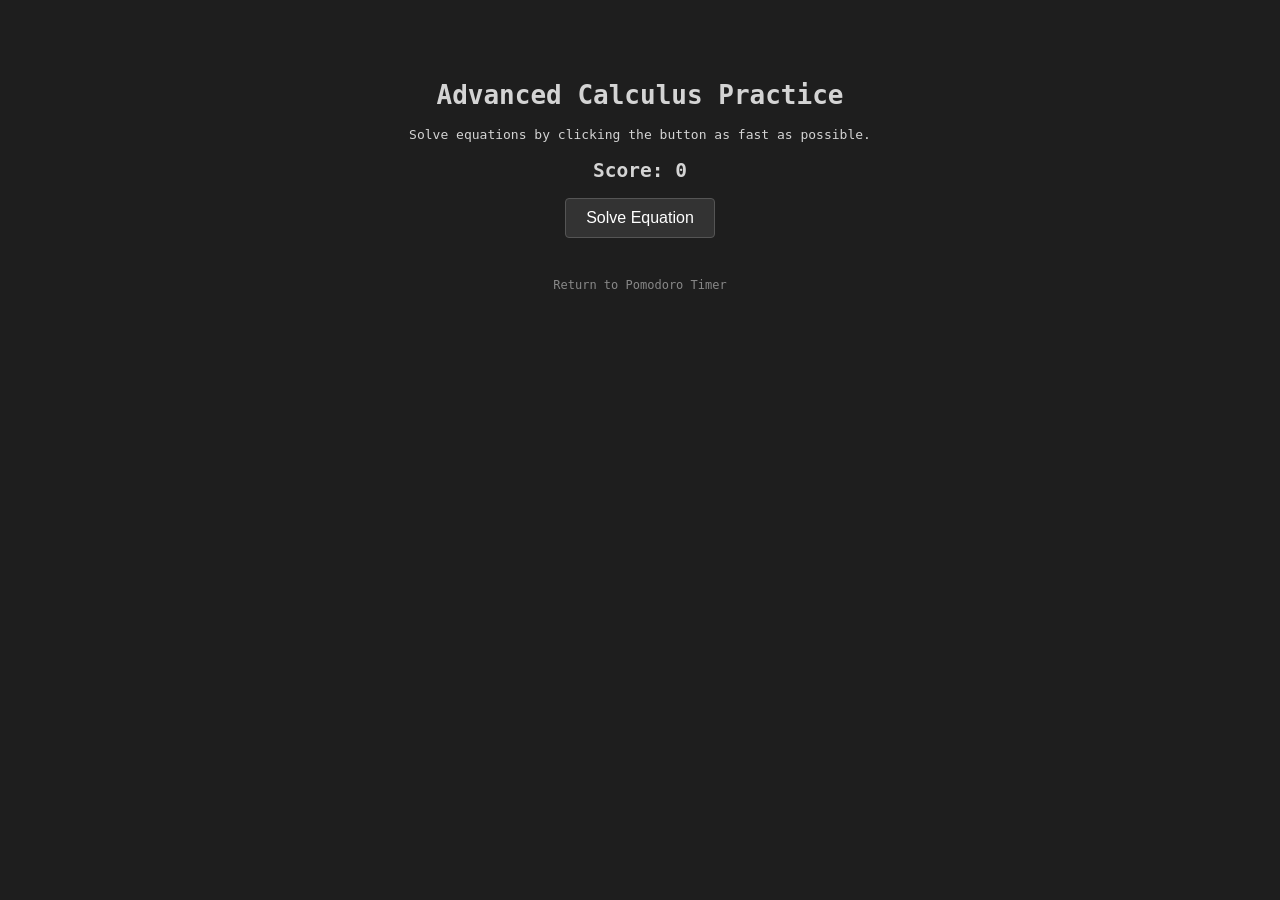
==== games.html @ 3f7850b1 "secret buttno" ====
<!DOCTYPE html>
<html>
<head>
<title>Math Homework Helper</title>
<style>
body {
     background-color: #1e1e1e;
    color: #d4d4d4;
    font-family: monospace;
     text-align: center;
margin-top: 80px;
}

button {
    background-color: #333;
     color: #fff;
    border: 1px solid #555;
    padding: 10px 20px;
     font-size: 16px;
    cursor: pointer;
     border-radius: 4px;
}

button:hover {
background-color: #444;
}

.back-link {
    display: block;
     margin-top: 40px;
    color: #888;
     font-size: 12px;
text-decoration: none;
}
</style>
</head>
<body>

<h1>Advanced Calculus Practice</h1>
<p>Solve equations by clicking the button as fast as possible.</p>

<h2 id="counter">Score: 0</h2>
<button id="inc-btn">Solve Equation</button>

<a href="index.html" class="back-link">Return to Pomodoro Timer</a>

<script>
let count = 0;
let incBtn = document.getElementById('inc-btn');
let counterDisplay = document.getElementById('counter');

incBtn.addEventListener('click', () => {
    count++;
      counterDisplay.textContent = "Score: " + count;
});
</script>

</body>
</html>
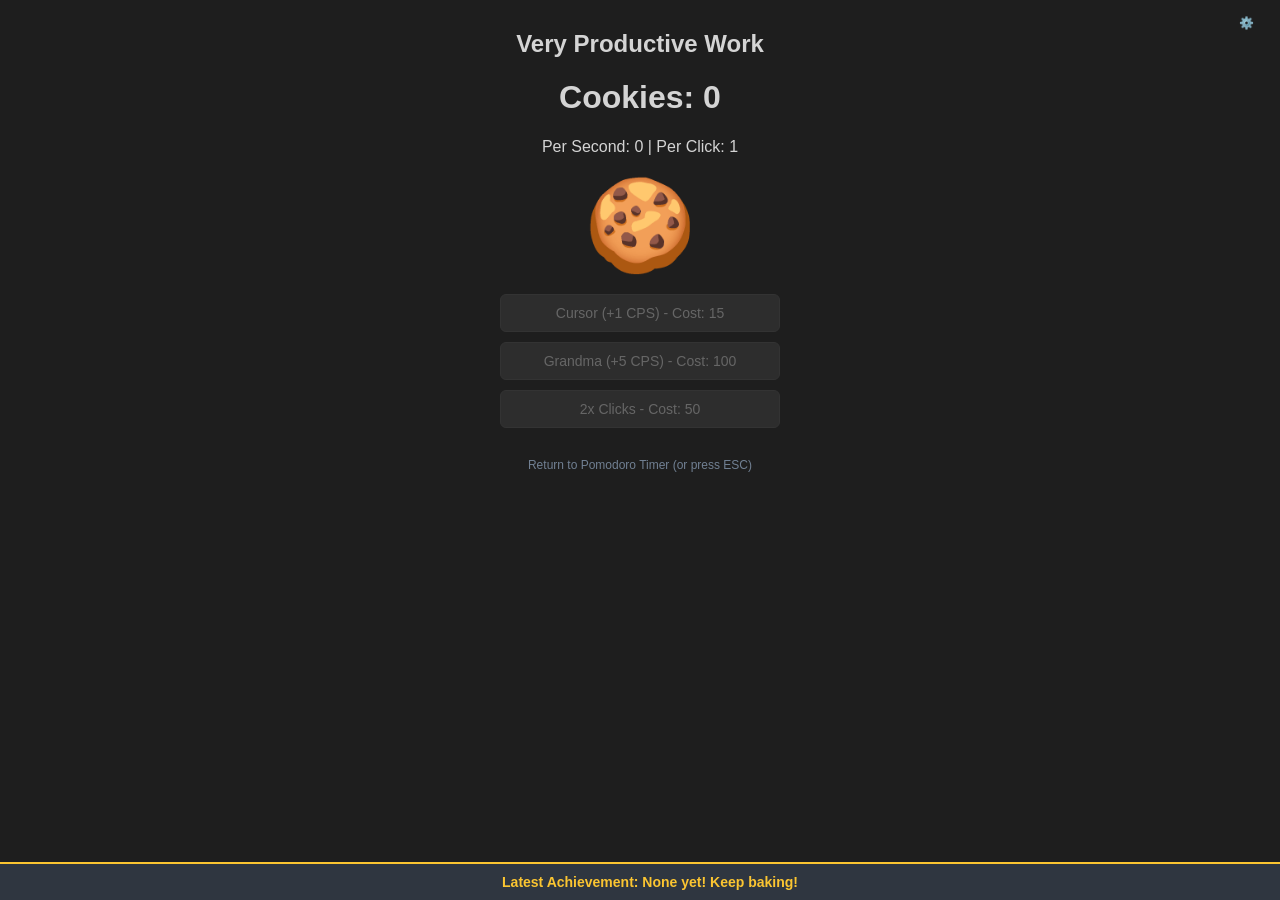
==== commit 2b4316d0: "added secret game" ====
--- a/games.html
+++ b/games.html
@@ -4,31 +4,112 @@
 <title>Math Homework Helper</title>
 <style>
 body {
-     background-color: #1e1e1e;
-    color: #d4d4d4;
-    font-family: monospace;
+    background-color: #1e1e1e;
+     color: #d4d4d4;
+    font-family: sans-serif;
      text-align: center;
-margin-top: 80px;
-}
-
-button {
-    background-color: #333;
-     color: #fff;
-    border: 1px solid #555;
+margin-top: 30px;
+    margin-bottom: 60px;
+}
+
+#cookie-btn {
+    font-size: 90px;
+     background: none;
+    border: none;
+     cursor: pointer;
+transition: transform 0.1s;
+}
+
+#cookie-btn:active {
+transform: scale(0.85);
+}
+
+.shop-container {
+    display: flex;
+    flex-direction: column;
+    align-items: center;
+    gap: 10px;
+    margin-top: 15px;
+}
+
+.upgrade-btn {
+     background-color: #2d2d2d;
+    color: #4cd137;
+     border: 1px solid #444;
     padding: 10px 20px;
-     font-size: 16px;
+     font-size: 14px;
     cursor: pointer;
-     border-radius: 4px;
-}
-
-button:hover {
-background-color: #444;
+     border-radius: 6px;
+width: 280px;
+}
+
+.upgrade-btn:disabled {
+    color: #666;
+    border-color: #333;
+    cursor: not-allowed;
+}
+
+#achievement-bar {
+    position: fixed;
+    bottom: 0;
+    left: 0;
+    width: 100%;
+    background-color: #2f3640;
+    color: #fbc531;
+    border-top: 2px solid #fbc531;
+    padding: 10px;
+    font-weight: bold;
+    font-size: 14px;
+     text-align: center;
+z-index: 1000;
+}
+
+#jumpscare-screen {
+    position: fixed;
+    top: 0;
+    left: 0;
+    width: 100%;
+    height: 100%;
+    background-color: #1e1e1e;
+    display: none;
+    flex-direction: column;
+    justify-content: center;
+    align-items: center;
+    z-index: 2000;
+}
+
+#jumpscare-screen h1 {
+    color: #ff4757;
+    font-size: 40px;
+    margin-bottom: 10px;
+}
+
+#jumpscare-screen p {
+    color: #fff;
+    font-size: 20px;
+    margin-bottom: 30px;
+}
+
+#secret-boost-btn {
+    position: fixed;
+    top: 15px;
+    right: 20px;
+    background: none;
+    border: none;
+    font-size: 12px;
+    color: #444;
+    cursor: pointer;
+    transition: color 0.3s;
+}
+
+#secret-boost-btn:hover {
+    color: #888;
 }
 
 .back-link {
     display: block;
-     margin-top: 40px;
-    color: #888;
+     margin-top: 30px;
+    color: #718093;
      font-size: 12px;
 text-decoration: none;
 }
@@ -36,22 +117,130 @@
 </head>
 <body>
 
-<h1>Advanced Calculus Practice</h1>
-<p>Solve equations by clicking the button as fast as possible.</p>
-
-<h2 id="counter">Score: 0</h2>
-<button id="inc-btn">Solve Equation</button>
-
-<a href="index.html" class="back-link">Return to Pomodoro Timer</a>
+<button id="secret-boost-btn">⚙️</button>
+
+<div id="jumpscare-screen">
+<h1>YOU ARE COMPLETELY COOKED.</h1>
+<p>Get back to your Pomodoro timer right now!</p>
+<button class="upgrade-btn" onclick="window.location.href='index.html'">Fine, Returning to Timer</button>
+</div>
+
+<h2>Very Productive Work</h2>
+
+<h1 id="cookie-count">Cookies: 0</h1>
+<p id="stats-display">Per Second: 0 | Per Click: 1</p>
+
+<button id="cookie-btn">🍪</button>
+
+<div class="shop-container">
+<button id="buy-autoclicker" class="upgrade-btn">Cursor (Cost: 15)</button>
+<button id="buy-grandma" class="upgrade-btn">Grandma (Cost: 100)</button>
+<button id="buy-multiplier" class="upgrade-btn">Double Clicks (Cost: 50)</button>
+</div>
+
+<a href="index.html" class="back-link">Return to Pomodoro Timer (or press ESC)</a>
+
+<div id="achievement-bar">Latest Achievement: None yet! Keep baking!</div>
 
 <script>
-let count = 0;
-let incBtn = document.getElementById('inc-btn');
-let counterDisplay = document.getElementById('counter');
-
-incBtn.addEventListener('click', () => {
-    count++;
-      counterDisplay.textContent = "Score: " + count;
+let cookies = 0;
+let clickPower = 1;
+let autoClickers = 0;
+let grandmas = 0;
+
+let cursorCost = 15;
+let grandmaCost = 100;
+let multiplierCost = 50;
+
+let achievements = {
+    first100: false,
+    first1000: false
+};
+
+let cookieDisplay = document.getElementById('cookie-count');
+let statsDisplay = document.getElementById('stats-display');
+let cookieBtn = document.getElementById('cookie-btn');
+let cursorBtn = document.getElementById('buy-autoclicker');
+let grandmaBtn = document.getElementById('buy-grandma');
+let multiplierBtn = document.getElementById('buy-multiplier');
+let achievementBar = document.getElementById('achievement-bar');
+let jumpscareScreen = document.getElementById('jumpscare-screen');
+let secretBoostBtn = document.getElementById('secret-boost-btn');
+
+   cookieBtn.addEventListener('click', () => {
+   cookies += clickPower;
+      checkMilestones();
+      updateUI();
+});
+
+ secretBoostBtn.addEventListener('click', () => {
+    clickPower += 100;
+    updateUI();
+});
+
+ cursorBtn.addEventListener('click', () => {
+    if (cookies >= cursorCost) {
+  cookies -= cursorCost;
+     autoClickers++;
+   cursorCost = Math.floor(cursorCost * 1.3);
+       updateUI();
+  }
+});
+
+ grandmaBtn.addEventListener('click', () => {
+    if (cookies >= grandmaCost) {
+  cookies -= grandmaCost;
+     grandmas++;
+   grandmaCost = Math.floor(grandmaCost * 1.4);
+       updateUI();
+  }
+});
+
+ multiplierBtn.addEventListener('click', () => {
+    if (cookies >= multiplierCost) {
+  cookies -= multiplierCost;
+     clickPower *= 2;
+   multiplierCost = Math.floor(multiplierCost * 2.5);
+       updateUI();
+  }
+});
+
+setInterval(() => {
+     let totalCps = (autoClickers * 1) + (grandmas * 5);
+     cookies += totalCps;
+     checkMilestones();
+   updateUI();
+}, 1000);
+
+function checkMilestones() {
+    if (!achievements.first100 && cookies >= 100) {
+        achievements.first100 = true;
+        achievementBar.textContent = "🏆 Latest Achievement: 100 Cookies Baked!";
+    }
+    if (!achievements.first1000 && cookies >= 1000) {
+        achievements.first1000 = true;
+        achievementBar.textContent = "🏆 Latest Achievement: Cookie Master (1,000)!";
+        jumpscareScreen.style.display = 'flex';
+    }
+}
+
+function updateUI() {
+    let cps = (autoClickers * 1) + (grandmas * 5);
+    cookieDisplay.textContent = "Cookies: " + cookies;
+       statsDisplay.textContent = "Per Second: " + cps + " | Per Click: " + clickPower;
+cursorBtn.textContent = "Cursor (+1 CPS) - Cost: " + cursorCost;
+grandmaBtn.textContent = "Grandma (+5 CPS) - Cost: " + grandmaCost;
+multiplierBtn.textContent = "2x Clicks - Cost: " + multiplierCost;
+
+cursorBtn.disabled = cookies < cursorCost;
+grandmaBtn.disabled = cookies < grandmaCost;
+multiplierBtn.disabled = cookies < multiplierCost;
+}
+
+window.addEventListener('keydown', (e) => {
+    if (e.key === "Escape") {
+        window.location.href = "index.html";
+    }
 });
 </script>
 
